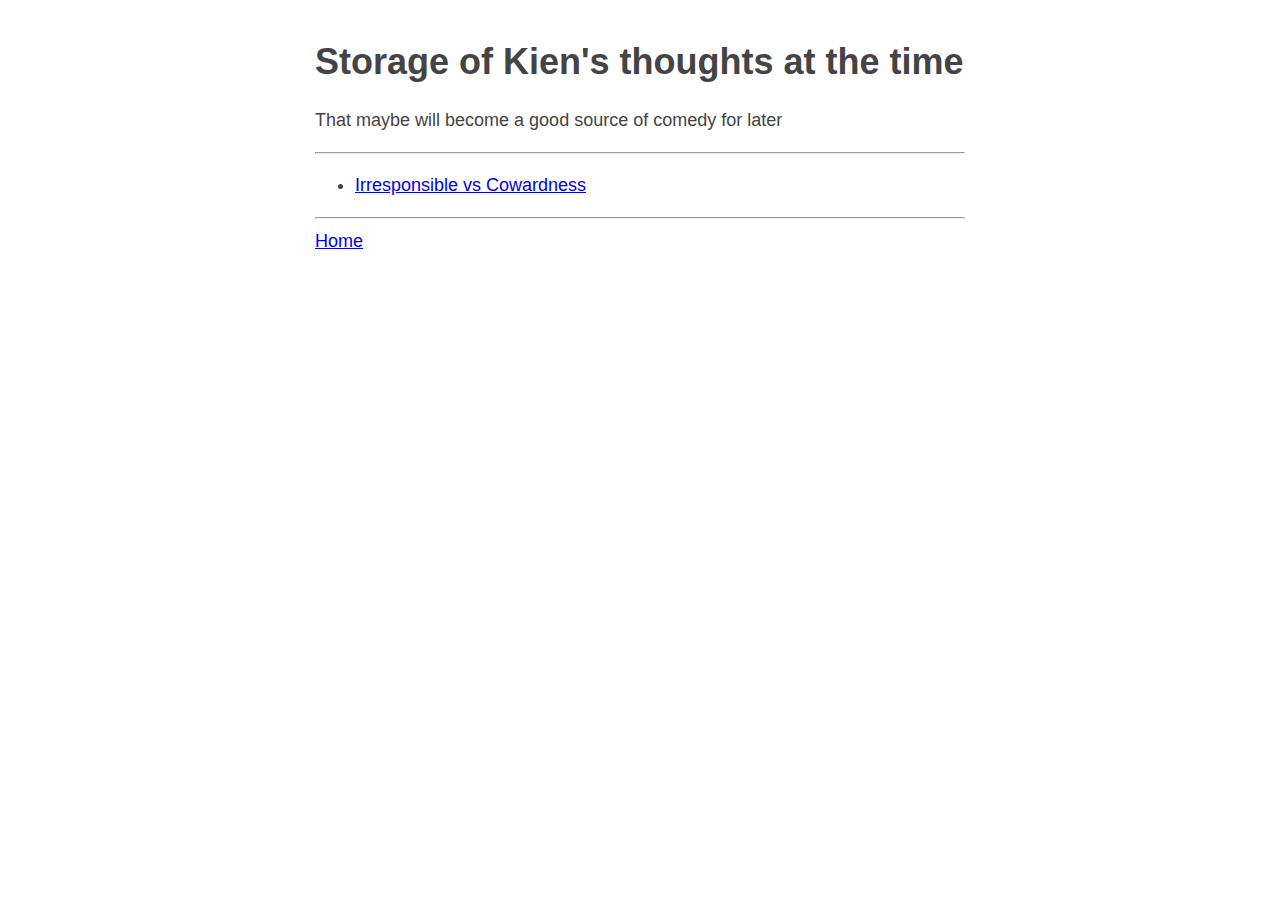
==== deep.html @ d06e3324 "init" ====
<!DOCTYPE html>
<html lang="en">
  <head>
    <meta charset="utf-8">
    <title>Kien Nguyen</title>
    <meta name="viewport" content="width=device-width, initial-scale=1">
    <meta name="description" content="and his little website, just to be cool.">
    <link rel="stylesheet" href="/style.css">
    <link rel="icon" href="data:image/svg+xml,<svg xmlns=%22http://www.w3.org/2000/svg%22 viewBox=%220 0 100 100%22><text y=%22.9em%22 font-size=%2290%22>🫠</text></svg>">
  </head>
  <body>
    <h1>Storage of Kien's thoughts at the time</h1>

    <p>That maybe will become a good source of comedy for later</p>
    <hr>

    <p></p>

    <ul>
        <li><a href="/deep/choices.html">Irresponsible vs Cowardness</a></li>
    </ul>

    <hr>

    <a href="/index.html">Home</a>
  </body>
</html>
---- style.css ----
body {
    max-width: 650px;
    margin: 40px auto;
    padding: 0 10px;
    font: 18px/1.5 -apple-system, BlinkMacSystemFont, "Segoe UI", Roboto, "Helvetica Neue", Arial, "Noto Sans", sans-serif, "Apple Color Emoji", "Segoe UI Emoji", "Segoe UI Symbol", "Noto Color Emoji";
    color: #444
}

h1,h2,h3 {
    line-height: 1.2
}

@media (prefers-color-scheme: dark) {
    body {
        color:#c9d1d9;
        background: #0d1117
    }

    a:link {
        color: #58a6ff
    }

    a:visited {
        color: #8e96f0
    }

    img{
        width: 100%;
        height: auto;
    }
}
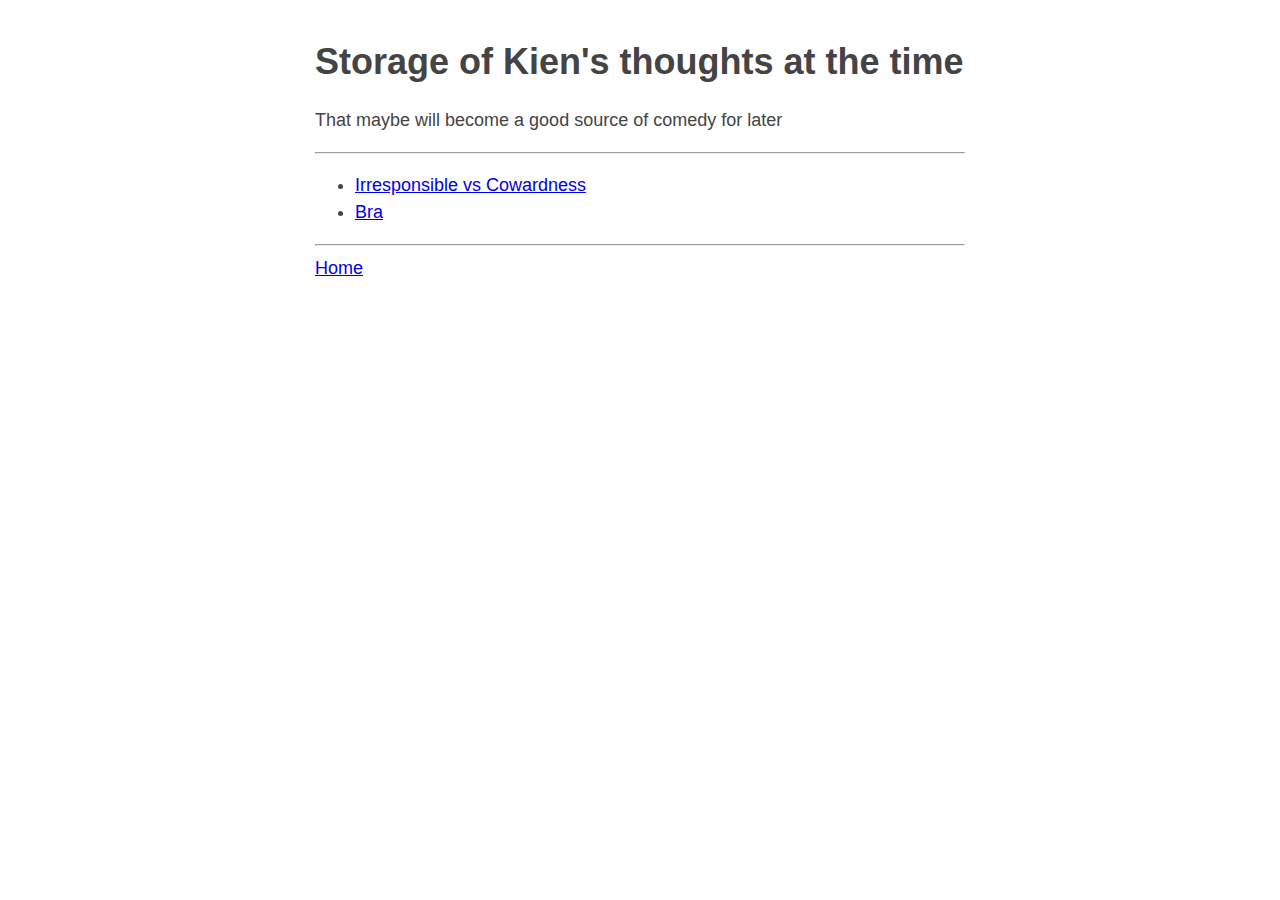
==== commit 5c4dd948: "new post" ====
--- a/deep.html
+++ b/deep.html
@@ -18,10 +18,11 @@
 
     <ul>
         <li><a href="/deep/choices.html">Irresponsible vs Cowardness</a></li>
+	<li><a href="/deep/netbrain.html">Bra
     </ul>
 
     <hr>
 
     <a href="/index.html">Home</a>
   </body>
-</html>+</html>
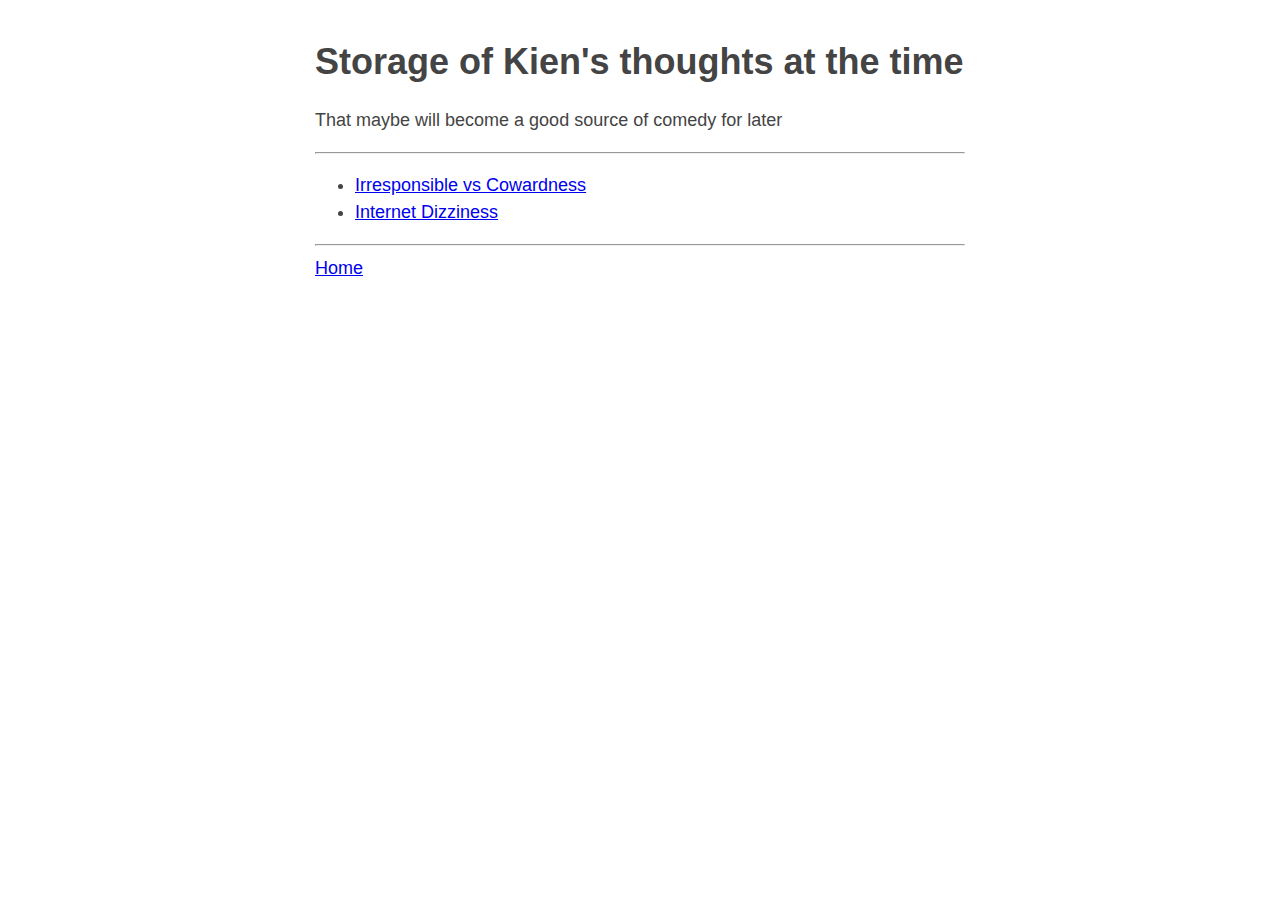
==== commit f87bb62d: "bug" ====
--- a/deep.html
+++ b/deep.html
@@ -18,7 +18,7 @@
 
     <ul>
         <li><a href="/deep/choices.html">Irresponsible vs Cowardness</a></li>
-	<li><a href="/deep/netbrain.html">Bra
+	      <li><a href="/deep/netbrain.html">Internet Dizziness</a></li>
     </ul>
 
     <hr>
